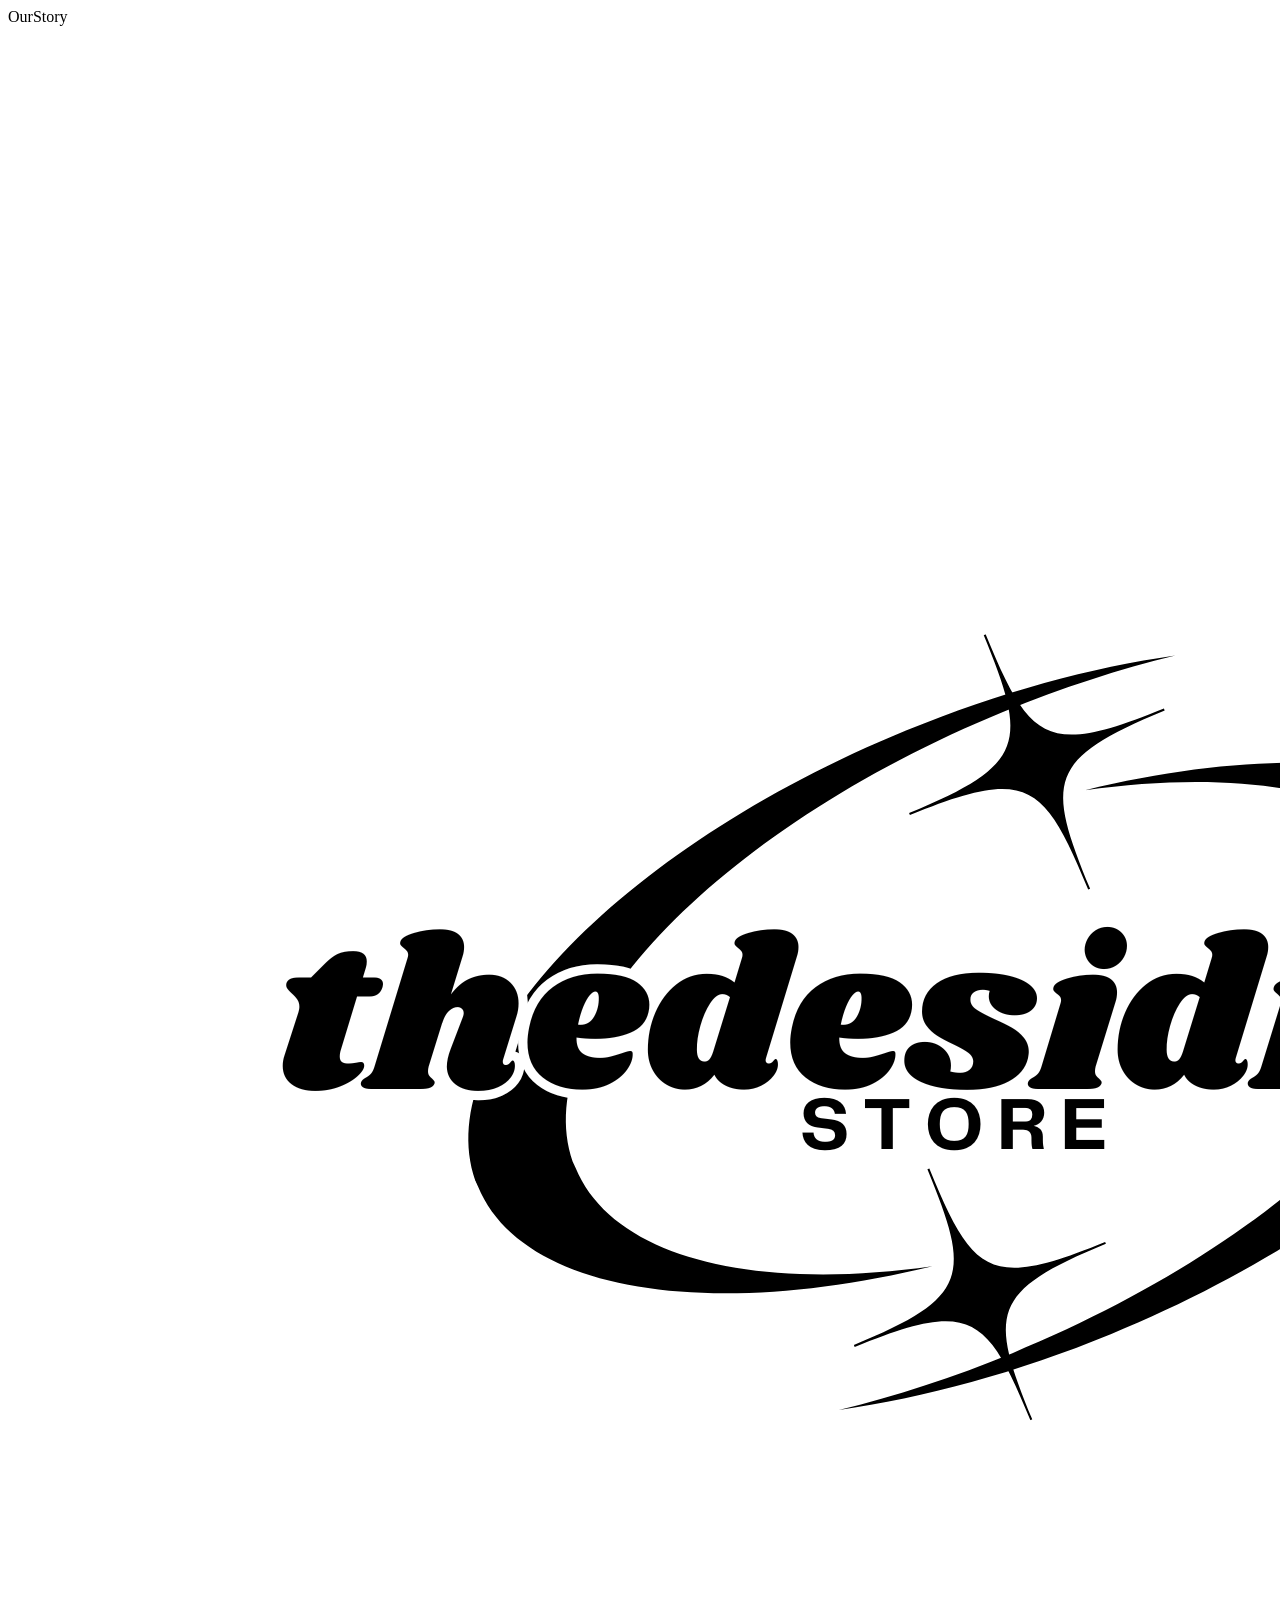
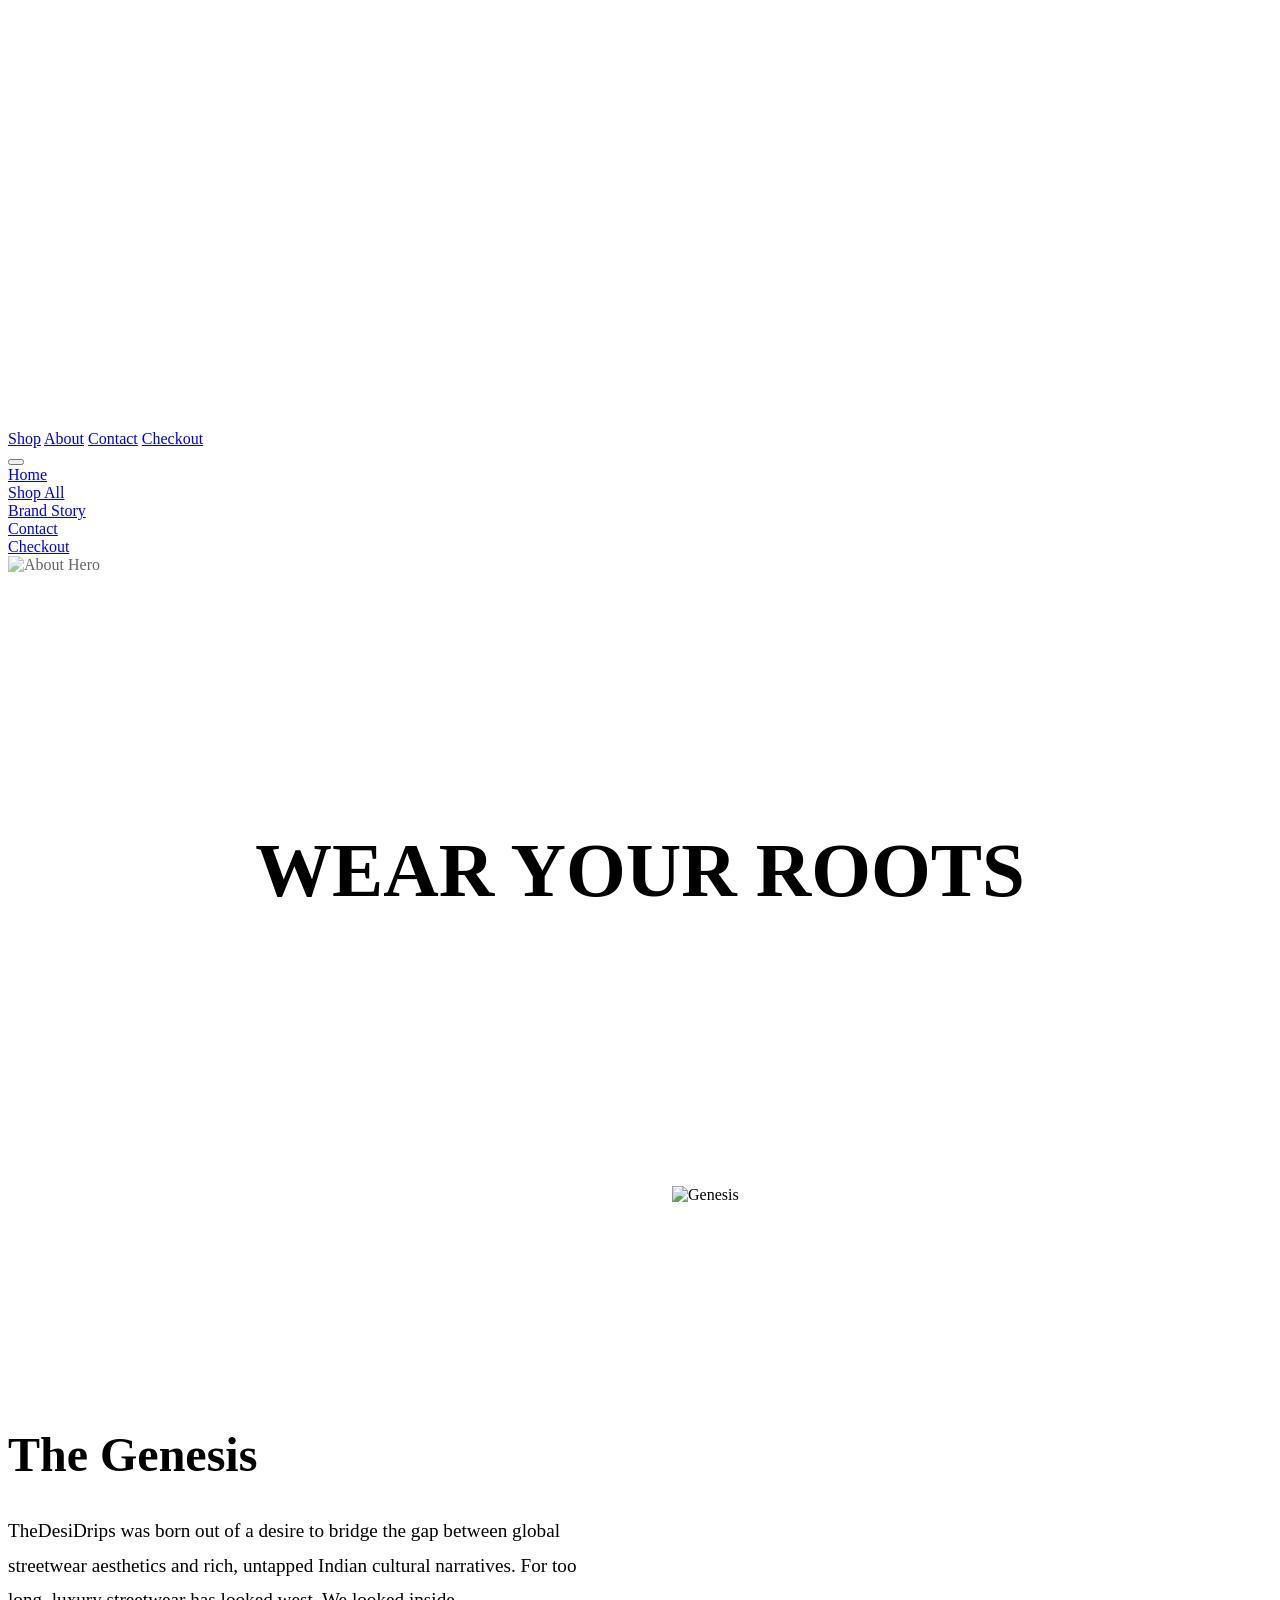
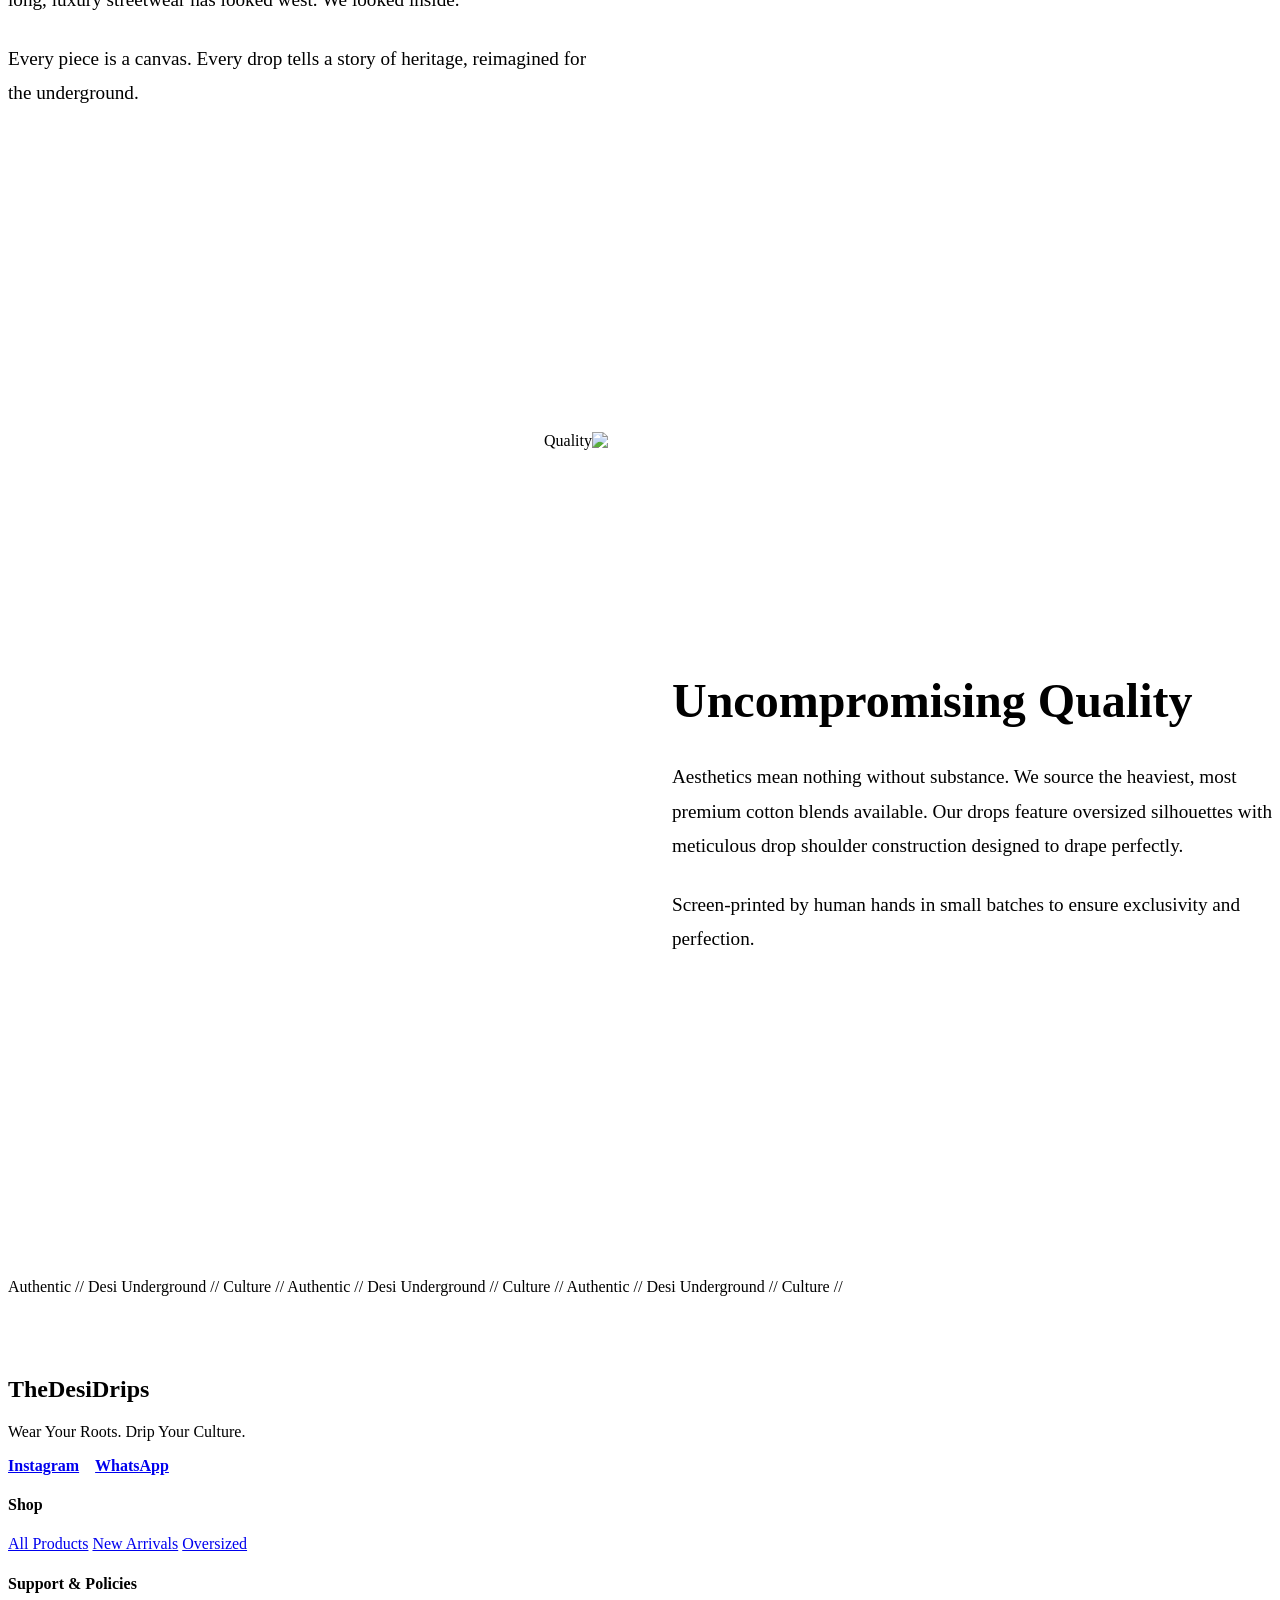
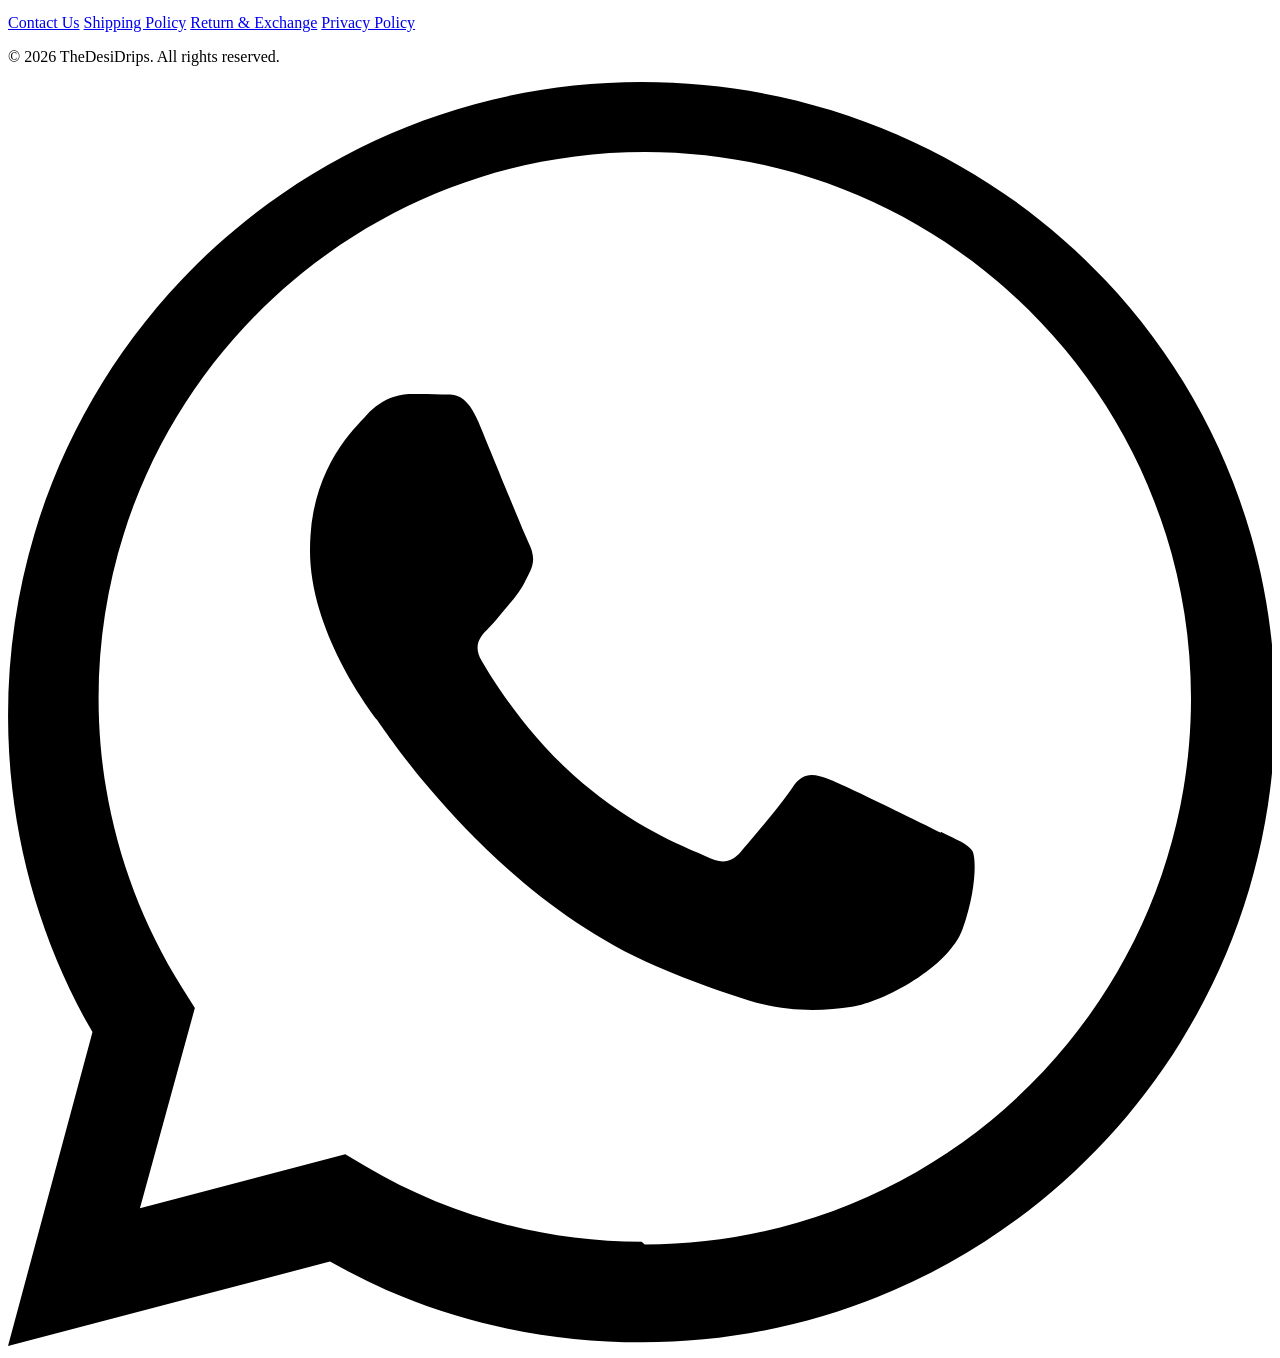
==== about.html @ 46e22132 "Add files via upload" ====
<!DOCTYPE html>
<html lang="en">
<head>
    <meta charset="UTF-8">
    <meta name="viewport" content="width=device-width, initial-scale=1.0">
    <meta name="description" content="The Story of TheDesiDrips. Bridging the gap between global luxury streetwear aesthetics and rich, untapped Indian cultural narratives.">
    <meta name="keywords" content="streetwear, indian streetwear, desi clothing, oversized t-shirts India, graphic tees, TheDesiDrips, urban clothing India, ethnic streetwear, drip culture, about brand">
    <meta name="author" content="TheDesiDrips">
    <!-- Open Graph / WhatsApp / Facebook -->
    <meta property="og:type" content="website">
    <meta property="og:title" content="Brand Story | TheDesiDrips">
    <meta property="og:description" content="Bridging the gap between global luxury streetwear aesthetics and rich, untapped Indian cultural narratives.">
    <meta property="og:image" content="https://images.unsplash.com/photo-1523398002811-999aa8d9512e?q=80&w=1200">
    <!-- Twitter -->
    <meta property="twitter:card" content="summary_large_image">
    <meta property="twitter:title" content="Brand Story | TheDesiDrips">
    <meta property="twitter:description" content="Bridging the gap between global luxury streetwear aesthetics and rich, untapped Indian cultural narratives.">
    <meta property="twitter:image" content="https://images.unsplash.com/photo-1523398002811-999aa8d9512e?q=80&w=1200">
    <title>Brand Story | TheDesiDrips</title>
    <link href="https://fonts.googleapis.com/css2?family=Syncopate:wght@400;700&family=Space+Grotesk:wght@300;400;500;600;700&display=swap" rel="stylesheet">
    <link rel="stylesheet" href="css/style.css">
    <link rel="stylesheet" href="css/components.css">
    <style>
        .about-hero { height: 70vh; display: flex; align-items: center; justify-content: center; position: relative; overflow: hidden; }
        .about-hero h1 { font-size: clamp(3rem, 6vw, 6rem); text-align: center; position: relative; z-index: 2; mix-blend-mode: difference; }
        .about-img-bg { position: absolute; top: 0; left: 0; width: 100%; height: 100%; object-fit: cover; opacity: 0.6; }
        .story-section { padding: var(--section-padding) 0; }
        .story-grid { display: grid; grid-template-columns: 1fr 1fr; gap: 4rem; align-items: center; margin-bottom: 6rem; }
        .story-grid:nth-child(even) { grid-template-columns: 1fr 1fr; direction: rtl; }
        .story-grid:nth-child(even) .story-text { direction: ltr; }
        .story-text h2 { font-size: 3rem; margin-bottom: 2rem; color: var(--accent-color); }
        .story-text p { font-size: 1.2rem; color: var(--text-secondary); line-height: 1.8; margin-bottom: 1.5rem; }
        .story-img-wrapper { overflow: hidden; aspect-ratio: 4/5; }
        .story-img { width: 100%; height: 100%; object-fit: cover; }
        @media (max-width: 768px) { .story-grid, .story-grid:nth-child(even) { grid-template-columns: 1fr; direction: ltr; } }
    </style>
</head>
<body class="loading">
    <div class="cursor"></div><div class="cursor-follower"></div>
    <div class="loader"><div class="loader-text"><span>Our</span><span class="accent">Story</span></div><div class="loader-progress"></div></div>

    <header class="header">
        <div class="nav-wrapper">
            <a href="index.html" class="logo"><img src="logo.png" alt="TheDesiDrips" class="logo-img"></a>
            <nav class="nav-links">
                <a href="collections.html" class="nav-link hover-target">Shop</a>
                <a href="about.html" class="nav-link hover-target">About</a>
                <a href="contact.html" class="nav-link hover-target">Contact</a>
                <a href="checkout.html" class="nav-link hover-target">Checkout</a>
            </nav>
            <div class="nav-actions">
                <button class="menu-toggle hover-target"><span class="line"></span><span class="line"></span></button>
            </div>
        </div>
    </header>

    <!-- Mobile Menu -->
    <div class="mobile-menu">
        <div class="menu-bg"></div>
        <nav class="mobile-nav-links">
            <div class="menu-item"><a href="index.html" class="hover-target">Home</a></div>
            <div class="menu-item"><a href="collections.html" class="hover-target">Shop All</a></div>
            <div class="menu-item"><a href="about.html" class="hover-target">Brand Story</a></div>
            <div class="menu-item"><a href="contact.html" class="hover-target">Contact</a></div>
            <div class="menu-item"><a href="checkout.html" class="hover-target">Checkout</a></div>
        </nav>
    </div>

    <main id="main">
        <section class="about-hero">
            <img src="https://images.unsplash.com/photo-1552374196-1ab2a1c593e8?q=80&w=2000" class="about-img-bg parallax-bg" alt="About Hero">
            <h1 class="hover-target">WEAR YOUR ROOTS</h1>
        </section>

        <section class="story-section">
            <div class="container">
                <div class="story-grid gs-reveal">
                    <div class="story-text">
                        <h2>The Genesis</h2>
                        <p>TheDesiDrips was born out of a desire to bridge the gap between global streetwear aesthetics and rich, untapped Indian cultural narratives. For too long, luxury streetwear has looked west. We looked inside.</p>
                        <p>Every piece is a canvas. Every drop tells a story of heritage, reimagined for the underground.</p>
                    </div>
                    <div class="story-img-wrapper">
                        <img src="https://images.unsplash.com/photo-1523398002811-999aa8d9512e?q=80&w=600" loading="lazy" class="story-img gs-scale" alt="Genesis">
                    </div>
                </div>

                <div class="story-grid gs-reveal">
                    <div class="story-text">
                        <h2>Uncompromising Quality</h2>
                        <p>Aesthetics mean nothing without substance. We source the heaviest, most premium cotton blends available. Our drops feature oversized silhouettes with meticulous drop shoulder construction designed to drape perfectly.</p>
                        <p>Screen-printed by human hands in small batches to ensure exclusivity and perfection.</p>
                    </div>
                    <div class="story-img-wrapper">
                        <img src="https://images.unsplash.com/photo-1489987707023-afc66747d7c6?q=80&w=600" loading="lazy" class="story-img gs-scale" alt="Quality">
                    </div>
                </div>
            </div>
        </section>

        <section class="marquee-section">
            <div class="marquee-wrapper">
                <div class="marquee-inner">
                    <span>Authentic // Desi Underground // Culture // </span>
                    <span>Authentic // Desi Underground // Culture // </span>
                    <span>Authentic // Desi Underground // Culture // </span>
                </div>
            </div>
        </section>

        <footer class="footer section-padding" style="margin-top: 5rem;">
            <div class="container">
                <div class="footer-grid">
                    <div class="footer-brand">
                        <h2>TheDesiDrips</h2>
                        <p>Wear Your Roots. Drip Your Culture.</p>
                        <div style="margin-top: 1rem; display: flex; gap: 1rem; font-family: var(--font-body); font-weight: 600;">
                            <a href="https://instagram.com/thedesidrips" target="_blank" class="hover-target" style="text-decoration: underline;">Instagram</a>
                            <a href="https://wa.me/918310184715" target="_blank" class="hover-target" style="text-decoration: underline;">WhatsApp</a>
                        </div>
                    </div>
                    <div class="footer-links">
                        <h4>Shop</h4>
                        <a href="collections.html" class="hover-target">All Products</a>
                        <a href="collections.html" class="hover-target">New Arrivals</a>
                        <a href="collections.html" class="hover-target">Oversized</a>
                    </div>
                    <div class="footer-links">
                        <h4>Support & Policies</h4>
                        <a href="contact.html" class="hover-target">Contact Us</a>
                        <a href="shipping-policy.html" class="hover-target">Shipping Policy</a>
                        <a href="return-policy.html" class="hover-target">Return & Exchange</a>
                        <a href="privacy-policy.html" class="hover-target">Privacy Policy</a>
                    </div>
                </div>
                <div class="footer-bottom">
                    <p>&copy; 2026 TheDesiDrips. All rights reserved.</p>
                </div>
            </div>
        </footer>
    </main>

    <script src="https://cdnjs.cloudflare.com/ajax/libs/gsap/3.12.2/gsap.min.js"></script>
    <script src="https://cdnjs.cloudflare.com/ajax/libs/gsap/3.12.2/ScrollTrigger.min.js"></script>
    <script src="https://cdn.jsdelivr.net/gh/studio-freight/lenis@1.0.19/bundled/lenis.min.js"></script>
    <script src="js/app.js"></script>
    <script>
        document.addEventListener("DOMContentLoaded", () => {
            gsap.registerPlugin(ScrollTrigger);
            
            gsap.to('.parallax-bg', {
                yPercent: 30, ease: 'none',
                scrollTrigger: { trigger: '.about-hero', start: 'top top', end: 'bottom top', scrub: true }
            });

            gsap.utils.toArray('.gs-reveal').forEach((elem) => {
                gsap.from(elem, {
                    y: 100, opacity: 0, duration: 1, ease: 'power3.out',
                    scrollTrigger: { trigger: elem, start: 'top 80%' }
                });
            });
            gsap.utils.toArray('.gs-scale').forEach((elem) => {
                gsap.from(elem, {
                    scale: 1.1, duration: 1.5, ease: 'power3.out',
                    scrollTrigger: { trigger: elem, start: 'top 80%' }
                });
            });
        });
    </script>
    <!-- Floating WhatsApp Plugin -->
    <a href="https://wa.me/918310184715" class="floating-whatsapp hover-target" target="_blank" aria-label="Chat on WhatsApp">
        <svg viewBox="0 0 24 24"><path d="M12.031 0C5.385 0 .001 5.384.001 12.03c0 2.122.553 4.195 1.603 6.01L0 24l6.113-1.605c1.764 1.006 3.774 1.536 5.918 1.536 6.646 0 12.03-5.384 12.03-12.03S18.677 0 12.031 0zm0 22.022c-1.849 0-3.663-.497-5.25-1.439l-.377-.223-3.899 1.024 1.043-3.803-.245-.39c-1.036-1.649-1.583-3.553-1.583-5.492 0-5.719 4.654-10.372 10.372-10.372 5.717 0 10.37 4.653 10.37 10.372 0 5.719-4.653 10.372-10.372 10.372zm5.684-7.766c-.312-.156-1.844-.912-2.126-1.016-.281-.104-.488-.156-.694.156-.206.312-.803 1.016-.984 1.224-.182.208-.363.234-.675.078-.312-.156-1.316-.485-2.507-1.545-.926-.826-1.551-1.845-1.733-2.157-.182-.312-.02-.48.136-.636.14-.14.312-.363.468-.545.156-.182.208-.312.312-.519.104-.208.052-.39-.026-.545-.078-.156-.694-1.674-.951-2.29-.25-.6-.506-.519-.694-.529-.182-.01-.39-.01-.596-.01-.206 0-.542.078-.826.39-.284.312-1.085 1.058-1.085 2.583 0 1.525 1.111 3.001 1.267 3.209.156.208 2.186 3.337 5.297 4.68.741.319 1.319.511 1.77.654.743.236 1.42.202 1.956.122.6-.09 1.844-.753 2.103-1.481.26-.728.26-1.352.182-1.481-.078-.129-.285-.208-.597-.364z"/></svg>
    </a>
</body>
</html>
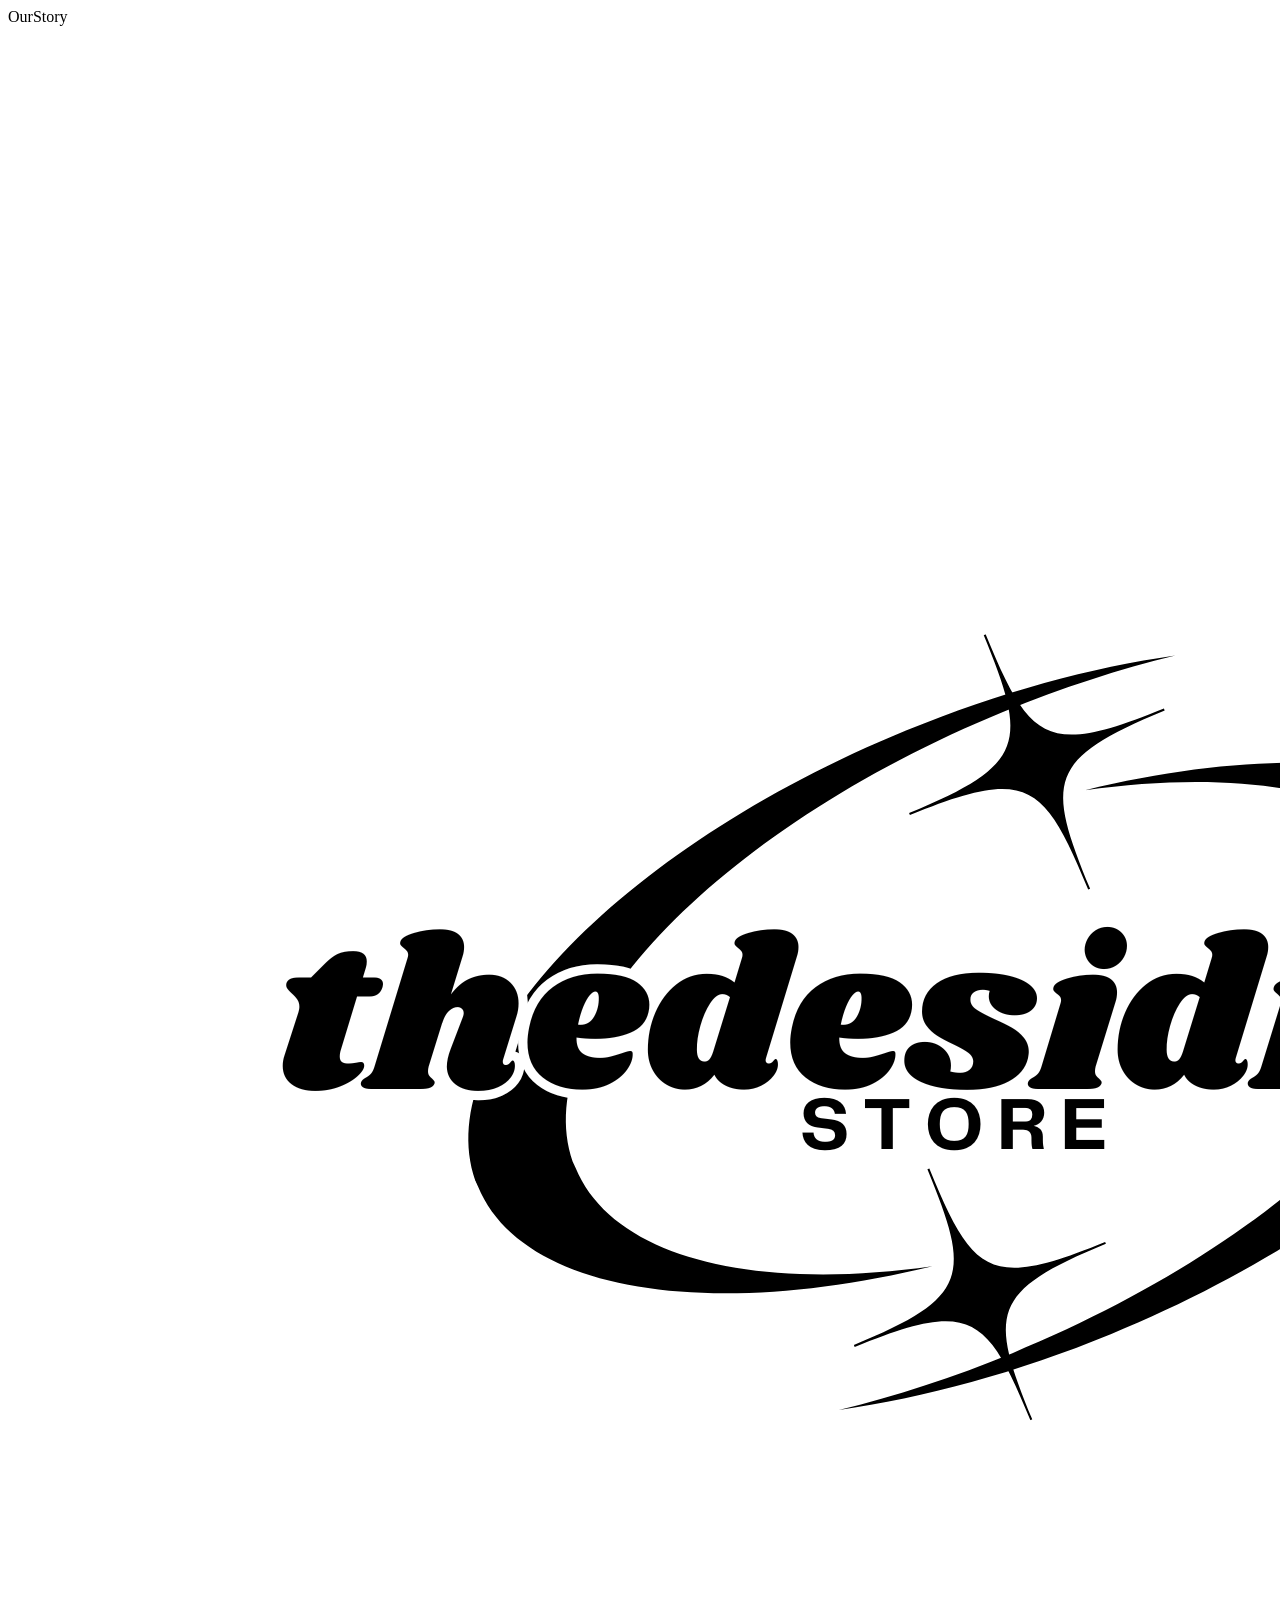
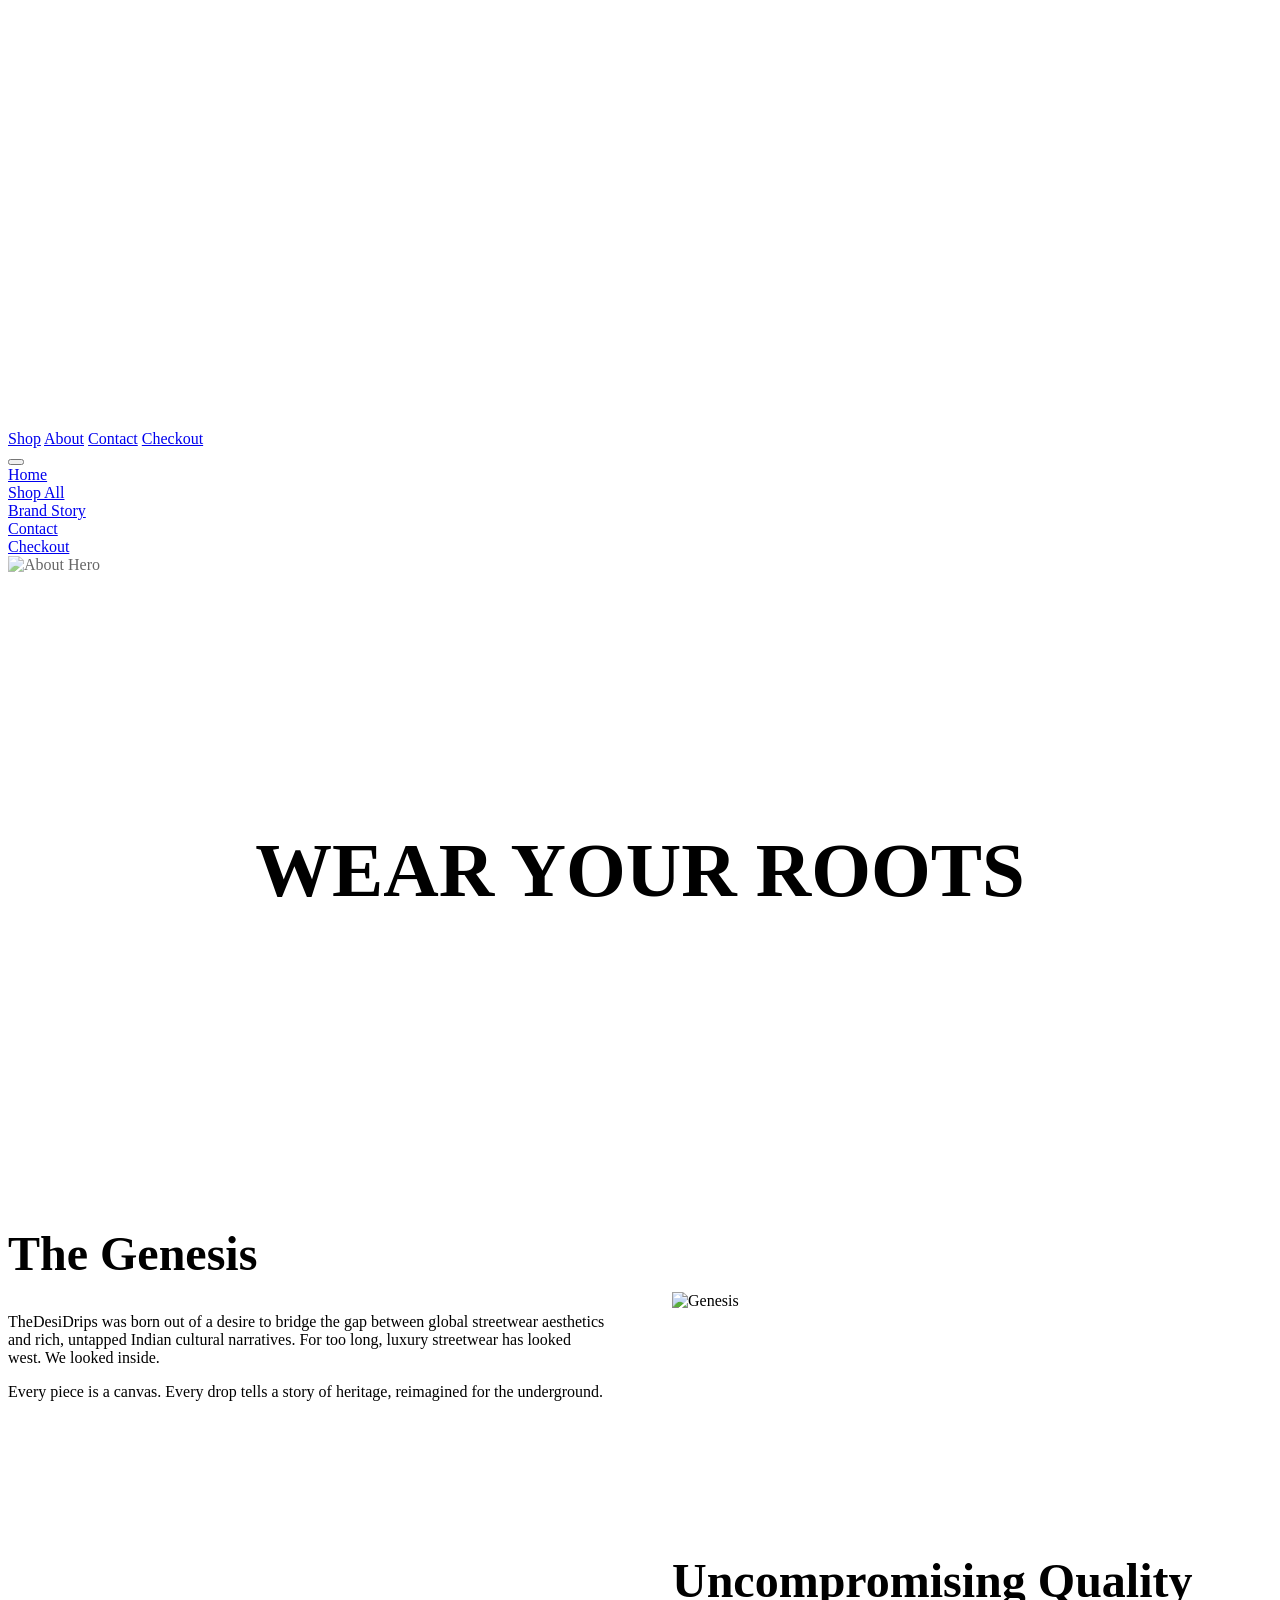
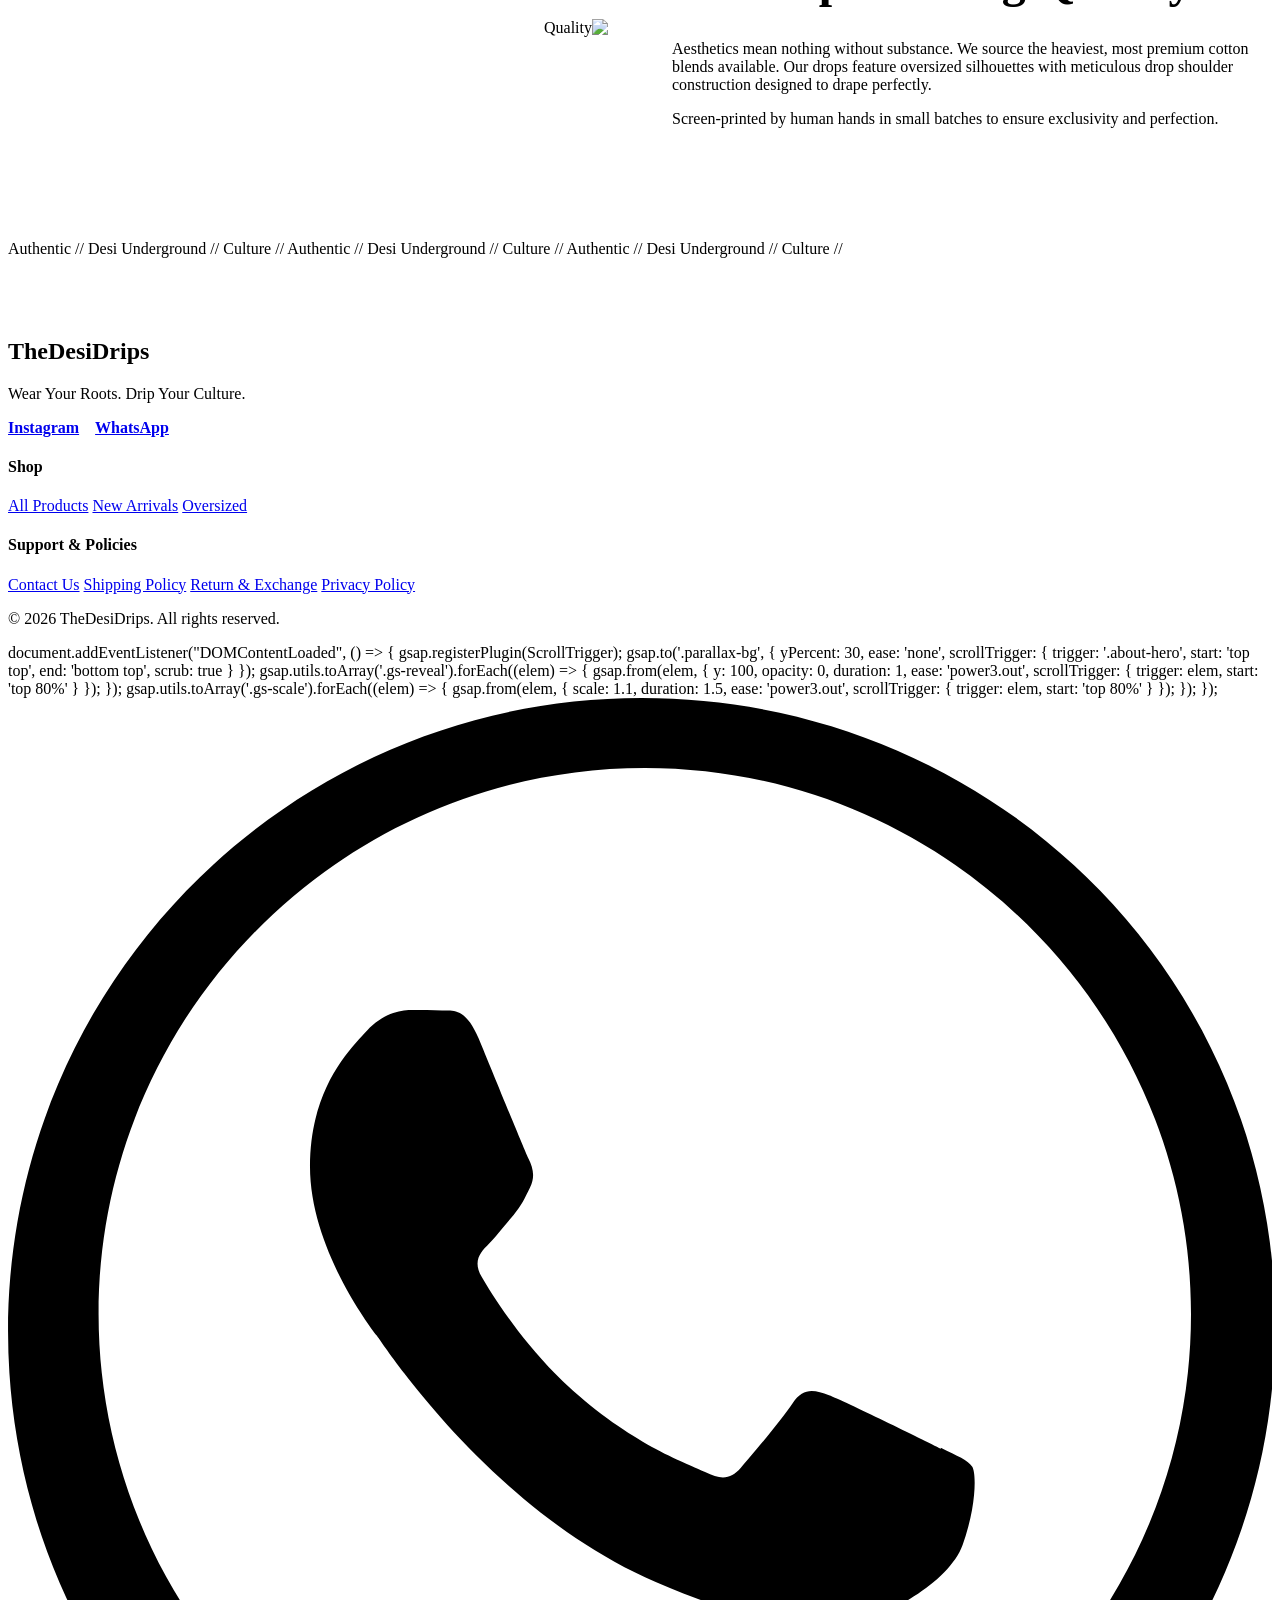
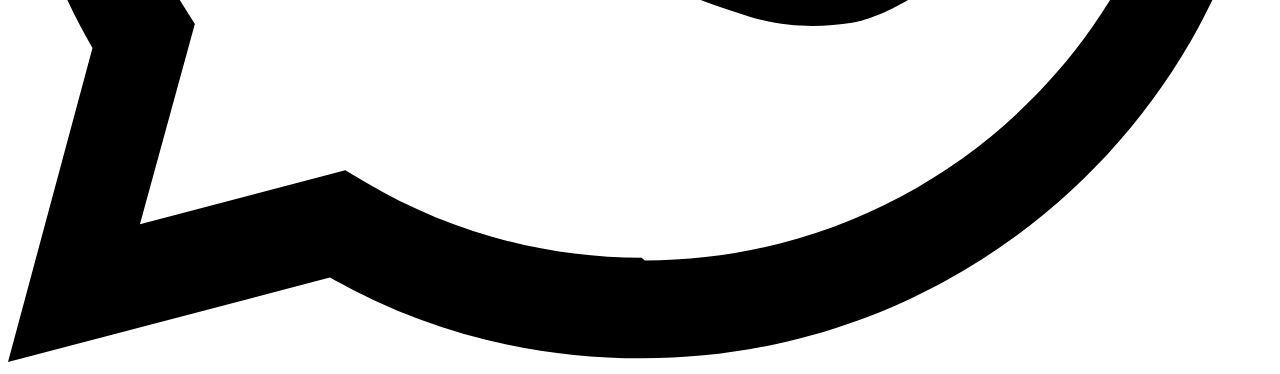
==== commit c6e3f7a4: "Update about.html" ====
--- a/about.html
+++ b/about.html
@@ -29,8 +29,8 @@
         .story-grid:nth-child(even) { grid-template-columns: 1fr 1fr; direction: rtl; }
         .story-grid:nth-child(even) .story-text { direction: ltr; }
         .story-text h2 { font-size: 3rem; margin-bottom: 2rem; color: var(--accent-color); }
-        .story-text p { font-size: 1.2rem; color: var(--text-secondary); line-height: 1.8; margin-bottom: 1.5rem; }
-        .story-img-wrapper { overflow: hidden; aspect-ratio: 4/5; }
+        <link rel="stylesheet" href="style.css">
+<link rel="stylesheet" href="components.css">
         .story-img { width: 100%; height: 100%; object-fit: cover; }
         @media (max-width: 768px) { .story-grid, .story-grid:nth-child(even) { grid-template-columns: 1fr; direction: ltr; } }
     </style>
@@ -144,7 +144,7 @@
     <script src="https://cdnjs.cloudflare.com/ajax/libs/gsap/3.12.2/ScrollTrigger.min.js"></script>
     <script src="https://cdn.jsdelivr.net/gh/studio-freight/lenis@1.0.19/bundled/lenis.min.js"></script>
     <script src="js/app.js"></script>
-    <script>
+    <script src="app.js"></script>
         document.addEventListener("DOMContentLoaded", () => {
             gsap.registerPlugin(ScrollTrigger);
             
--- a/style.css
+++ b/style.css
@@ -0,0 +1,180 @@
+:root {
+    /* Colors */
+    --bg-color: #050505;
+    --bg-secondary: #111111;
+    --text-primary: #f5f5f5;
+    --text-secondary: #a0a0a0;
+    --accent-color: #ff3c00; /* vibrant desi red/orange */
+    --border-color: rgba(255, 255, 255, 0.1);
+    
+    /* Typography */
+    --font-heading: 'Syncopate', sans-serif;
+    --font-body: 'Space Grotesk', sans-serif;
+    
+    /* Spacing */
+    --padding-sm: 1rem;
+    --padding-md: 2rem;
+    --padding-lg: 5rem;
+    --section-padding: 8rem;
+    
+    /* Layout */
+    --max-width: 1440px;
+    --header-height: 80px;
+}
+
+@media (max-width: 768px) {
+    :root {
+        --padding-md: 1rem;
+        --padding-lg: 3rem;
+        --section-padding: 4rem;
+        --header-height: 60px;
+    }
+}
+
+* {
+    margin: 0;
+    padding: 0;
+    box-sizing: border-box;
+}
+
+body {
+    background-color: var(--bg-color);
+    color: var(--text-primary);
+    font-family: var(--font-body);
+    font-size: 16px;
+    line-height: 1.5;
+    -webkit-font-smoothing: antialiased;
+    -moz-osx-font-smoothing: grayscale;
+    overflow-x: hidden;
+    cursor: none; /* Custom cursor */
+}
+
+body.loading {
+    overflow: hidden;
+}
+
+::selection {
+    background-color: var(--accent-color);
+    color: #fff;
+}
+
+/* Typography */
+h1, h2, h3, h4, h5, h6 {
+    font-family: var(--font-heading);
+    text-transform: uppercase;
+    font-weight: 700;
+    line-height: 1.1;
+}
+
+a {
+    color: inherit;
+    text-decoration: none;
+    cursor: none;
+}
+
+button {
+    cursor: none;
+    font-family: inherit;
+    background: none;
+    border: none;
+    color: inherit;
+}
+
+img {
+    max-width: 100%;
+    height: auto;
+    display: block;
+}
+
+.container {
+    width: 100%;
+    max-width: var(--max-width);
+    margin: 0 auto;
+    padding: 0 var(--padding-md);
+}
+
+.section-padding {
+    padding: var(--section-padding) 0;
+}
+
+.accent-text {
+    color: var(--accent-color);
+}
+
+/* --- Loader --- */
+.loader {
+    position: fixed;
+    top: 0; left: 0; width: 100%; height: 100%;
+    background-color: var(--bg-color);
+    z-index: 10000;
+    display: flex;
+    flex-direction: column;
+    justify-content: center;
+    align-items: center;
+}
+
+.loader-text {
+    font-family: var(--font-heading);
+    font-size: 2rem;
+    font-weight: 700;
+    text-transform: uppercase;
+    display: flex;
+    overflow: hidden;
+}
+
+.loader-text span {
+    display: inline-block;
+    transform: translateY(100%);
+}
+
+.loader-progress {
+    width: 0%;
+    height: 2px;
+    background-color: var(--accent-color);
+    margin-top: 2rem;
+    align-self: flex-start;
+}
+
+/* --- Custom Cursor --- */
+.cursor {
+    width: 8px;
+    height: 8px;
+    background: var(--accent-color);
+    border-radius: 50%;
+    position: fixed;
+    top: 0; left: 0;
+    pointer-events: none;
+    z-index: 9999;
+    transform: translate(-50%, -50%);
+}
+
+.cursor-follower {
+    width: 40px;
+    height: 40px;
+    border: 1px solid rgba(255,255,255,0.3);
+    border-radius: 50%;
+    position: fixed;
+    top: 0; left: 0;
+    pointer-events: none;
+    z-index: 9998;
+    transform: translate(-50%, -50%);
+    transition: width 0.3s, height 0.3s, background-color 0.3s, border-color 0.3s;
+}
+
+.cursor-follower.hover {
+    width: 60px;
+    height: 60px;
+    background-color: rgba(255, 60, 0, 0.1);
+    border-color: var(--accent-color);
+    backdrop-filter: blur(2px);
+}
+
+/* Disable custom cursor on touch devices */
+@media (hover: none) and (pointer: coarse) {
+    body, a, button {
+        cursor: auto;
+    }
+    .cursor, .cursor-follower {
+        display: none;
+    }
+}
--- a/components.css
+++ b/components.css
@@ -0,0 +1,419 @@
+/* --- Buttons --- */
+.btn {
+    display: inline-block;
+    padding: 1rem 2rem;
+    font-family: var(--font-body);
+    font-size: 1rem;
+    font-weight: 600;
+    text-transform: uppercase;
+    letter-spacing: 1px;
+    border: 1px solid var(--text-primary);
+    background: transparent;
+    color: var(--text-primary);
+    transition: all 0.3s ease;
+    position: relative;
+    overflow: hidden;
+}
+
+.btn-primary {
+    background: var(--text-primary);
+    color: var(--bg-color);
+}
+
+.btn-primary:hover {
+    background: var(--accent-color);
+    border-color: var(--accent-color);
+    color: #fff;
+}
+
+.btn-block {
+    display: block;
+    width: 100%;
+}
+
+/* --- Header & Navigation --- */
+.header {
+    position: fixed;
+    top: 0; left: 0; width: 100%;
+    height: var(--header-height);
+    background: transparent;
+    z-index: 9000;
+    transition: background 0.3s ease;
+    mix-blend-mode: difference;
+}
+
+.header.scrolled {
+    background: rgba(5, 5, 5, 0.9);
+    backdrop-filter: blur(10px);
+    mix-blend-mode: normal;
+}
+
+.nav-wrapper {
+    display: flex;
+    justify-content: space-between;
+    align-items: center;
+    height: 100%;
+    padding: 0 var(--padding-md);
+}
+
+.logo {
+    display: flex;
+    align-items: center;
+    position: relative;
+    z-index: 100;
+}
+
+.logo-img {
+    height: 50px;
+    width: auto;
+    /* The logo is black on white, but our site is dark theme */
+    /* This filter inverts the black to white and makes the white background transparent (if applicable) */
+    filter: invert(1);
+    transition: transform 0.3s ease;
+}
+
+.logo:hover .logo-img {
+    transform: scale(1.05);
+}
+
+@media (max-width: 768px) {
+    .logo-img {
+        height: 35px;
+    }
+}
+
+.nav-links {
+    display: none;
+}
+
+.nav-link {
+    font-family: var(--font-body);
+    text-transform: uppercase;
+    margin: 0 1.5rem;
+    font-size: 0.9rem;
+    letter-spacing: 1px;
+    position: relative;
+    overflow: hidden;
+}
+
+.nav-link::after {
+    content: '';
+    position: absolute;
+    bottom: -2px;
+    left: 0;
+    width: 100%;
+    height: 1px;
+    background-color: var(--text-primary);
+    transform: scaleX(0);
+    transform-origin: right;
+    transition: transform 0.3s ease;
+}
+
+.nav-link:hover::after {
+    transform: scaleX(1);
+    transform-origin: left;
+}
+
+@media (min-width: 768px) {
+    .nav-links {
+        display: flex;
+    }
+}
+
+.nav-actions {
+    display: flex;
+    align-items: center;
+    gap: 1.5rem;
+}
+
+.menu-toggle {
+    width: 30px;
+    height: 20px;
+    display: flex;
+    flex-direction: column;
+    justify-content: space-between;
+}
+
+.menu-toggle .line {
+    width: 100%;
+    height: 2px;
+    background-color: var(--text-primary);
+    transition: transform 0.3s ease;
+}
+
+/* Mobile Menu */
+.mobile-menu {
+    position: fixed;
+    top: 0; left: 0; width: 100%; height: 100vh;
+    background-color: var(--bg-secondary);
+    z-index: 8999;
+    display: flex;
+    flex-direction: column;
+    justify-content: center;
+    padding: var(--padding-md);
+    transform: translateY(-100%);
+    pointer-events: none;
+}
+
+.mobile-menu.active {
+    pointer-events: auto;
+}
+
+.mobile-nav-links {
+    display: flex;
+    flex-direction: column;
+    gap: 2rem;
+}
+
+.mobile-nav-links .menu-item {
+    overflow: hidden;
+}
+
+.mobile-nav-links a {
+    font-family: var(--font-heading);
+    font-size: 3rem;
+    display: block;
+    transform: translateY(100%);
+    transition: color 0.3s ease;
+}
+
+.mobile-nav-links a:hover {
+    color: var(--accent-color);
+}
+
+.menu-info {
+    margin-top: 4rem;
+    display: flex;
+    gap: 2rem;
+    opacity: 0;
+}
+
+/* --- Slide-in Cart --- */
+.cart-panel {
+    position: fixed;
+    top: 0; right: 0;
+    width: 100%;
+    max-width: 450px;
+    height: 100vh;
+    background-color: var(--bg-secondary);
+    z-index: 9500;
+    transform: translateX(100%);
+    display: flex;
+    flex-direction: column;
+    border-left: 1px solid var(--border-color);
+}
+
+.cart-overlay {
+    position: fixed;
+    top: 0; left: 0; width: 100%; height: 100vh;
+    background-color: rgba(0,0,0,0.5);
+    backdrop-filter: blur(5px);
+    z-index: 9400;
+    opacity: 0;
+    pointer-events: none;
+    transition: opacity 0.3s ease;
+}
+
+.cart-overlay.active {
+    opacity: 1;
+    pointer-events: auto;
+}
+
+.cart-header {
+    padding: var(--padding-md);
+    border-bottom: 1px solid var(--border-color);
+    display: flex;
+    justify-content: space-between;
+    align-items: center;
+}
+
+.cart-items {
+    flex: 1;
+    padding: var(--padding-md);
+    overflow-y: auto;
+}
+
+.cart-footer {
+    padding: var(--padding-md);
+    border-top: 1px solid var(--border-color);
+    background-color: var(--bg-color);
+}
+
+.cart-total {
+    display: flex;
+    justify-content: space-between;
+    font-size: 1.2rem;
+    font-weight: 700;
+    margin-bottom: 1.5rem;
+}
+
+.empty-cart-msg {
+    color: var(--text-secondary);
+    text-align: center;
+    margin-top: 2rem;
+}
+
+/* --- Product Cards --- */
+.products-grid {
+    display: grid;
+    grid-template-columns: repeat(auto-fill, minmax(280px, 1fr));
+    gap: 2rem;
+}
+
+@media (max-width: 768px) {
+    .products-grid {
+        grid-template-columns: repeat(auto-fill, minmax(150px, 1fr));
+        gap: 1rem;
+    }
+    
+    .product-price {
+        font-size: 0.9rem;
+    }
+}
+
+.product-card {
+    position: relative;
+}
+
+.product-image-wrapper {
+    position: relative;
+    overflow: hidden;
+    aspect-ratio: 4/5;
+    background-color: var(--bg-secondary);
+    margin-bottom: 1rem;
+}
+
+.product-img {
+    width: 100%;
+    height: 100%;
+    object-fit: cover;
+    transition: opacity 0.5s ease, transform 0.5s ease;
+}
+
+.product-img.hover-img {
+    position: absolute;
+    top: 0; left: 0;
+    opacity: 0;
+}
+
+.product-card:hover .product-img.main-img {
+    opacity: 0;
+}
+.product-card:hover .product-img.hover-img {
+    opacity: 1;
+    transform: scale(1.05);
+}
+
+.quick-add {
+    position: absolute;
+    bottom: 0; left: 0; width: 100%;
+    transform: translateY(100%);
+    transition: transform 0.3s ease;
+}
+
+.product-card:hover .quick-add {
+    transform: translateY(0);
+}
+
+.quick-add-btn {
+    background: rgba(5,5,5,0.8);
+    backdrop-filter: blur(5px);
+    border: none;
+    border-top: 1px solid var(--border-color);
+}
+
+.quick-add-btn:hover {
+    background: var(--text-primary);
+    color: var(--bg-color);
+}
+
+.product-info {
+    display: flex;
+    justify-content: space-between;
+    align-items: center;
+}
+
+.product-name {
+    font-family: var(--font-body);
+    font-size: 1rem;
+    font-weight: 600;
+    text-transform: none;
+}
+
+.product-price {
+    font-weight: 500;
+}
+
+/* Section Header */
+.section-header {
+    display: flex;
+    justify-content: space-between;
+    align-items: flex-end;
+    margin-bottom: 3rem;
+}
+
+.section-title {
+    font-size: clamp(2rem, 5vw, 4rem);
+}
+
+.view-all {
+    text-decoration: underline;
+    text-transform: uppercase;
+    font-weight: 600;
+    letter-spacing: 1px;
+}
+
+@media (max-width: 768px) {
+    .section-header {
+        flex-direction: column;
+        align-items: flex-start;
+        gap: 0.5rem;
+        margin-bottom: 2rem;
+    }
+    .section-title {
+        font-size: clamp(2rem, 8vw, 4rem);
+    }
+}
+
+/* --- Floating WhatsApp Widget --- */
+.floating-whatsapp {
+    position: fixed;
+    bottom: 2rem;
+    right: 2rem;
+    width: 60px;
+    height: 60px;
+    background-color: #25D366;
+    color: white;
+    border-radius: 50%;
+    display: flex;
+    justify-content: center;
+    align-items: center;
+    box-shadow: 0 4px 10px rgba(0,0,0,0.3);
+    z-index: 9999;
+    transition: transform 0.3s ease, background-color 0.3s ease;
+}
+
+.floating-whatsapp:hover {
+    transform: scale(1.1);
+    background-color: #1EBE5D;
+    color: white;
+}
+
+.floating-whatsapp svg {
+    width: 30px;
+    height: 30px;
+    fill: currentColor;
+}
+
+@media (max-width: 768px) {
+    .floating-whatsapp {
+        bottom: 1rem;
+        right: 1rem;
+        width: 50px;
+        height: 50px;
+    }
+    .floating-whatsapp svg {
+        width: 25px;
+        height: 25px;
+    }
+}
